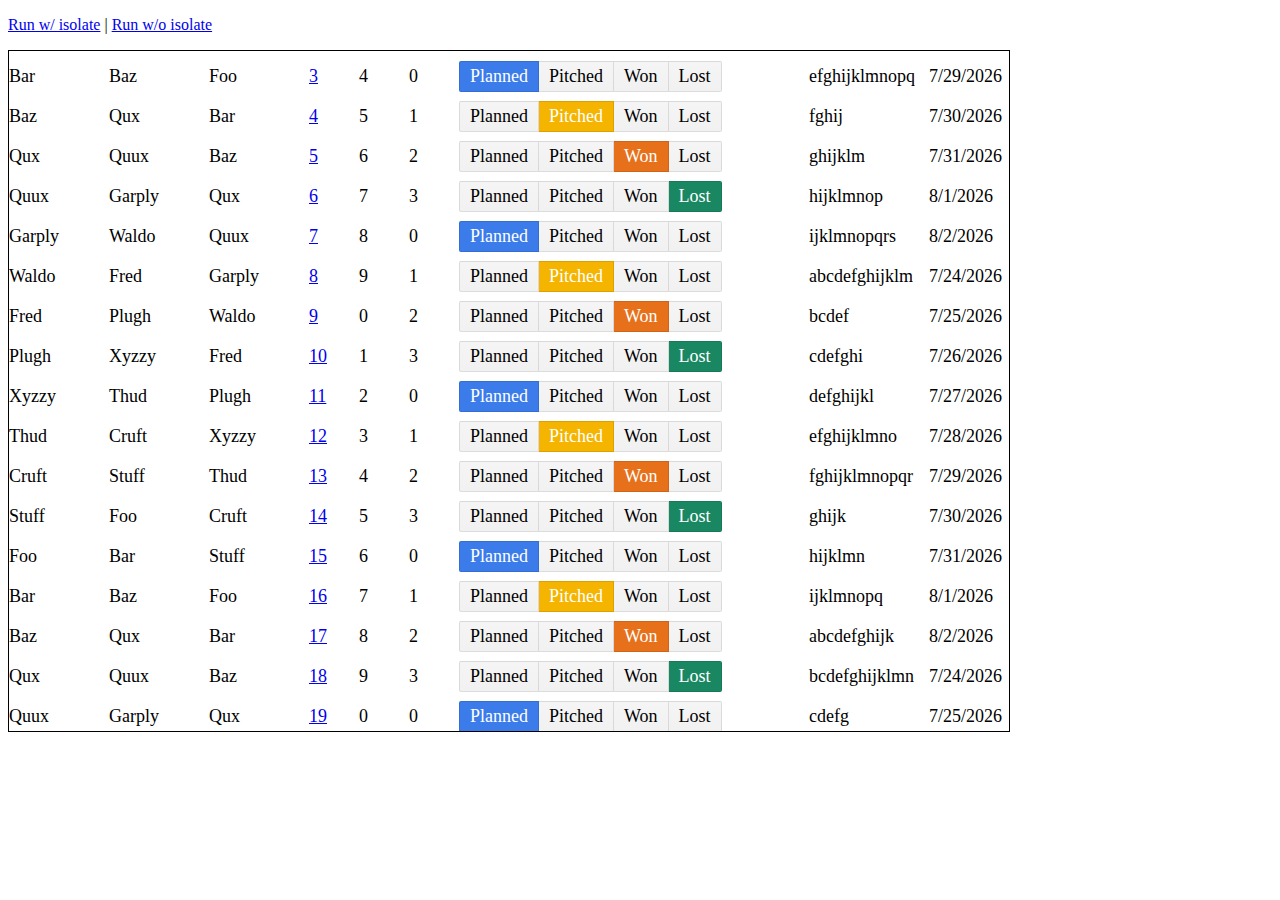
==== scroll_demo/index.html @ a25dce07 "scroll_demo" ====
<!--
// Copyright 2014 Google Inc. All Rights Reserved.
//
// Licensed under the Apache License, Version 2.0 (the "License");
// you may not use this file except in compliance with the License.
// You may obtain a copy of the License at
//
//     http://www.apache.org/licenses/LICENSE-2.0
//
// Unless required by applicable law or agreed to in writing, software
// distributed under the License is distributed on an "AS IS" BASIS,
// WITHOUT WARRANTIES OR CONDITIONS OF ANY KIND, either express or implied.
// See the License for the specific language governing permissions and
// limitations under the License.
-->
<!DOCTYPE html>
<html>
<head>
    <meta charset="utf-8">
    <title>Barista: Scrolling table example</title>
    <style>
        #scroll-root {
            height: 680px;
            width: 1000px;
        }

        #scroll-root > div {
            height: 680px;
            width: 1000px;
            border: 1px solid #000;
            overflow-y: scroll;
        }

        #scroll-root > div > div > div {
            height: 40px;
            line-height: 50px;
            font-size: 18px;
            display: flex;
        }

        .column {
            flex: 1;
        }
    </style>
    <link href="../common/x_status_buttons.css" rel="stylesheet" />
</head>
<body>
    <p>
        <a href="?">Run w/ isolate</a> | <a href="?ui">Run w/o isolate</a>
    </p>
    <div id="app-root"></div>
<script type="application/dart" src="scrolling_benchmark.dart"></script>
<script src="packages/browser/dart.js"></script>
</body>
</html>
---- common/x_status_buttons.css ----
x-status-buttons {
    min-width: 250px;
    cursor: pointer;
}
.planned-button, .pitched-button, .won-button, .lost-button {
    display: inline-block;
    background-image: linear-gradient(#f5f5f5, #f1f1f1);
    border-style: solid;
    border-color: rgba(0, 0, 0, 0.1);
    outline: none;
    line-height: 27px;
    padding: 1px 10px;
    border-width: 1px 1px 1px 0px;
}
.planned-button {
    border-width: 1px;
    border-radius: 2px 0 0 2px;
}
.lost-button {
    border-radius: 0 2px 2px 0;
}
.selected {
    background-image: none;
    color: white;
}

.planned-button.selected {
    background-color: #3b7bea;
}
.pitched-button.selected {
    background-color: #f4b400;
}
.won-button.selected {
    background-color: #e7711b;
}
.lost-button.selected {
    background-color: #1a8763;
}
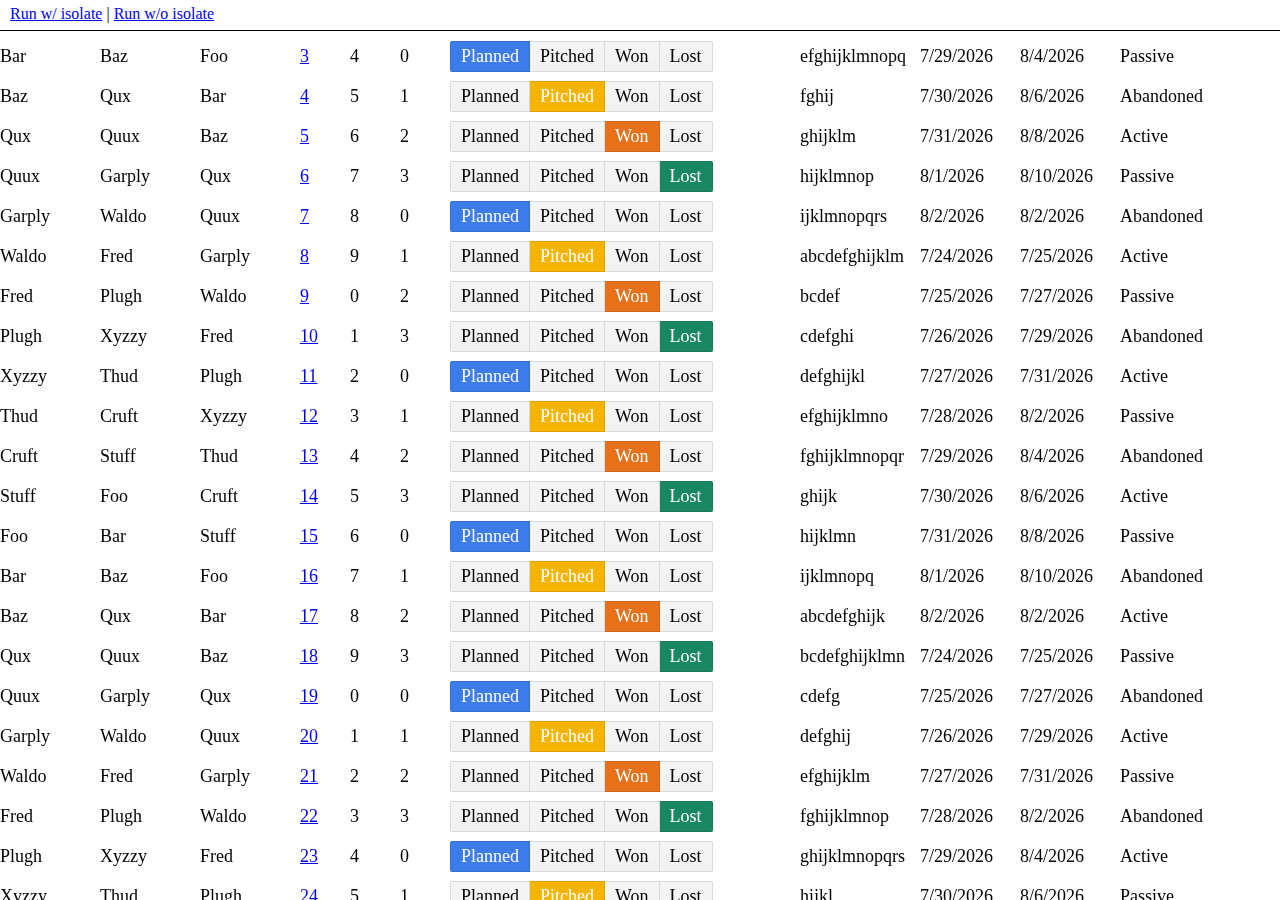
==== commit 77c9c088: "loading indicator" ====
--- a/scroll_demo/index.html
+++ b/scroll_demo/index.html
@@ -19,15 +19,31 @@
     <meta charset="utf-8">
     <title>Barista: Scrolling table example</title>
     <style>
-        #scroll-root {
-            height: 680px;
-            width: 1000px;
+        body {
+            margin: 0;
+            padding: 0;
+        }
+
+        #header {
+            position: absolute;
+            top: 0; right: 0; left: 0;
+            height: 30px;
+            padding: 5px 10px;
+        }
+
+        #app-root {
+            position: fixed;
+            top: 30px; right: 0; bottom: 0; left: 0;
+        }
+
+        #scroll-root,
+        #scroll-root > div {
+            position: absolute;
+            top: 0px; right: 0; bottom: 0; left: 0;
         }
 
         #scroll-root > div {
-            height: 680px;
-            width: 1000px;
-            border: 1px solid #000;
+            border-top: 1px solid #000;
             overflow-y: scroll;
         }
 
@@ -41,13 +57,19 @@
         .column {
             flex: 1;
         }
+
+        #loading-indicator {
+            height: 40px;
+            padding: 10px;
+            text-align: center;
+        }
     </style>
     <link href="../common/x_status_buttons.css" rel="stylesheet" />
 </head>
 <body>
-    <p>
+    <div id="header">
         <a href="?">Run w/ isolate</a> | <a href="?ui">Run w/o isolate</a>
-    </p>
+    </div>
     <div id="app-root"></div>
 <script type="application/dart" src="scrolling_benchmark.dart"></script>
 <script src="packages/browser/dart.js"></script>
